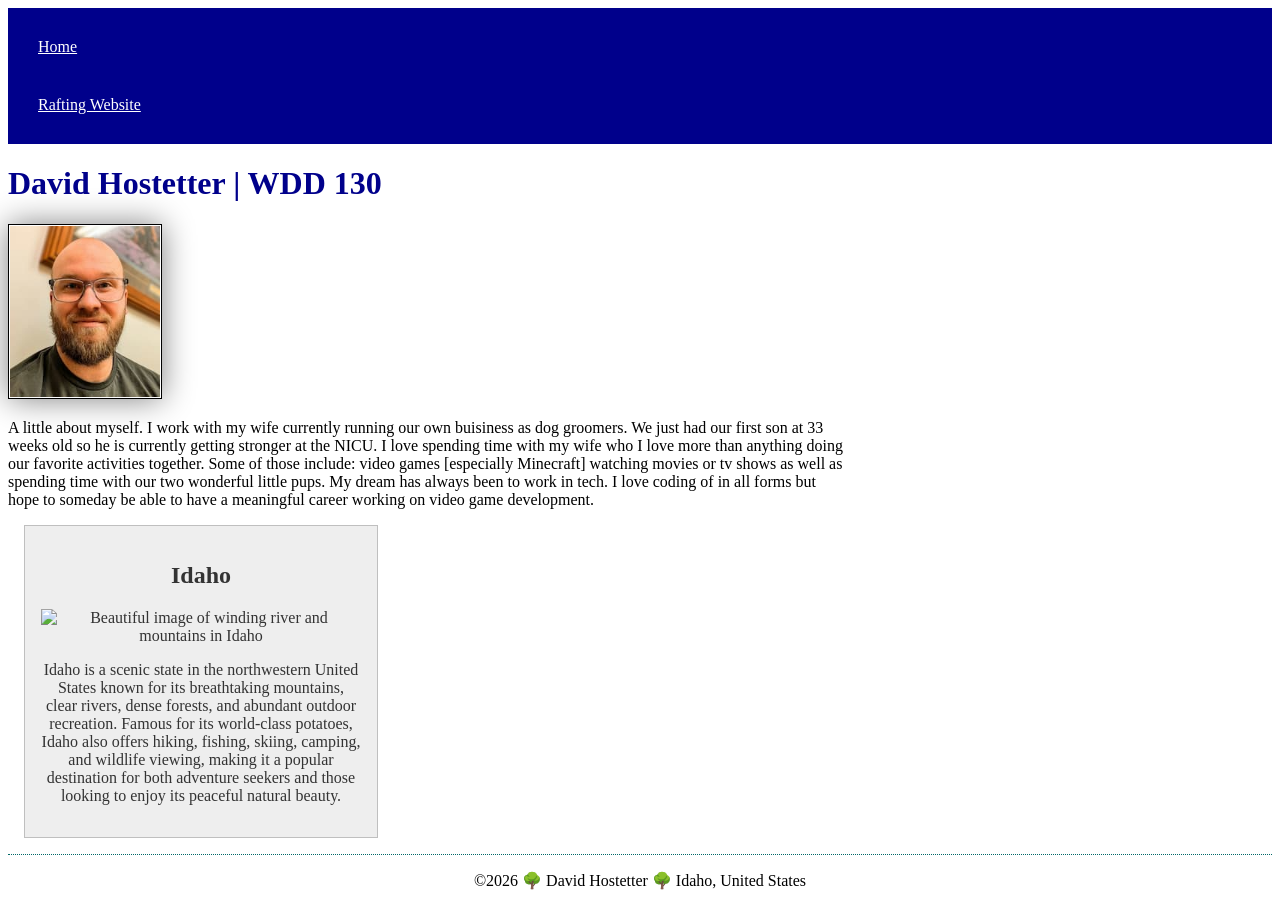
==== index.html @ 29add02b "update website info" ====
<!DOCTYPE html>
<html lang="en">

<head>
    <meta charset="UTF-8">
    <meta name="viewport" content="width=device-width, initial-scale=1.0">
    <title>David Hostetter | WDD 130</title>
    <meta name="description"
      content="A introductory webpage for the class WDD 130 for David Hostetter to practice web development.">
    <meta name="author" content="David Hostetter">
    <link rel="stylesheet" href="styles/styles.css">
</head>

<body>
    <header>
        <nav>
            <a href="#">Home</a>
            <a href="wwr/">Rafting Website</a>
        </nav>
    </header>

    <main>
        <h1>David Hostetter | WDD 130</h1>
        <img src="images/profile.jpg" alt="David Hostetter" width="200">
        <p>A little about myself. I work with my wife currently running our own buisiness as dog
            groomers.
            We just had our first son at 33 weeks old so he is currently getting stronger at the
            NICU. I
            love spending time with my wife who I love more than anything doing our favorite
            activities together.
            Some of those include: video games [especially Minecraft] watching movies or tv
            shows as
            well as spending
            time with our two wonderful little pups. My dream has always been to work in tech. I
            love coding of in all forms
            but hope to someday be able to have a meaningful career working on video game
            development.
        </p>
    </main>

    <aside>
        <h2>Idaho</h2>
        <img src="images/idaho-small.jpg"
          alt="Beautiful image of winding river and mountains in Idaho">
        <p>Idaho is a scenic state in the northwestern United States known for its breathtaking
            mountains,
            clear rivers, dense forests, and abundant outdoor recreation. Famous for its world-class
            potatoes,
            Idaho also offers hiking, fishing, skiing, camping, and wildlife viewing, making it a
            popular
            destination for both adventure seekers and those looking to enjoy its peaceful natural
            beauty.
        </p>
    </aside>

    <footer>
        <p>©️2026 🌳 David Hostetter 🌳 Idaho, United States</p>
    </footer>
</body>

</html>
---- styles/styles.css ----
main {
    max-width: 840px;

}

aside {
    width: 20rem;
    margin: 1rem;
    border: 1px solid rgb(0 0 0 / .2);
    padding: 1rem;
    background-color: #eee;
    color: #333;
    text-align: center;
}

aside img {
    width: 200px;
    height: auto;
}

nav {
    background-color: darkblue;
    padding: 10px;
}

nav a {
    color: white;
    display: block;
    padding: 20px;
}

h1 {
    color: darkblue;
}

main img {
    width: 150px;
    height: auto;
    border: 1px solid black;
    padding: 1px;
    box-shadow: 0 0 30px gray;
}

p {
    padding: 0;
}

footer {
    margin-top: 10px;
    border-top: 1px dotted rgb(1, 104, 104);
    text-align: center;
}
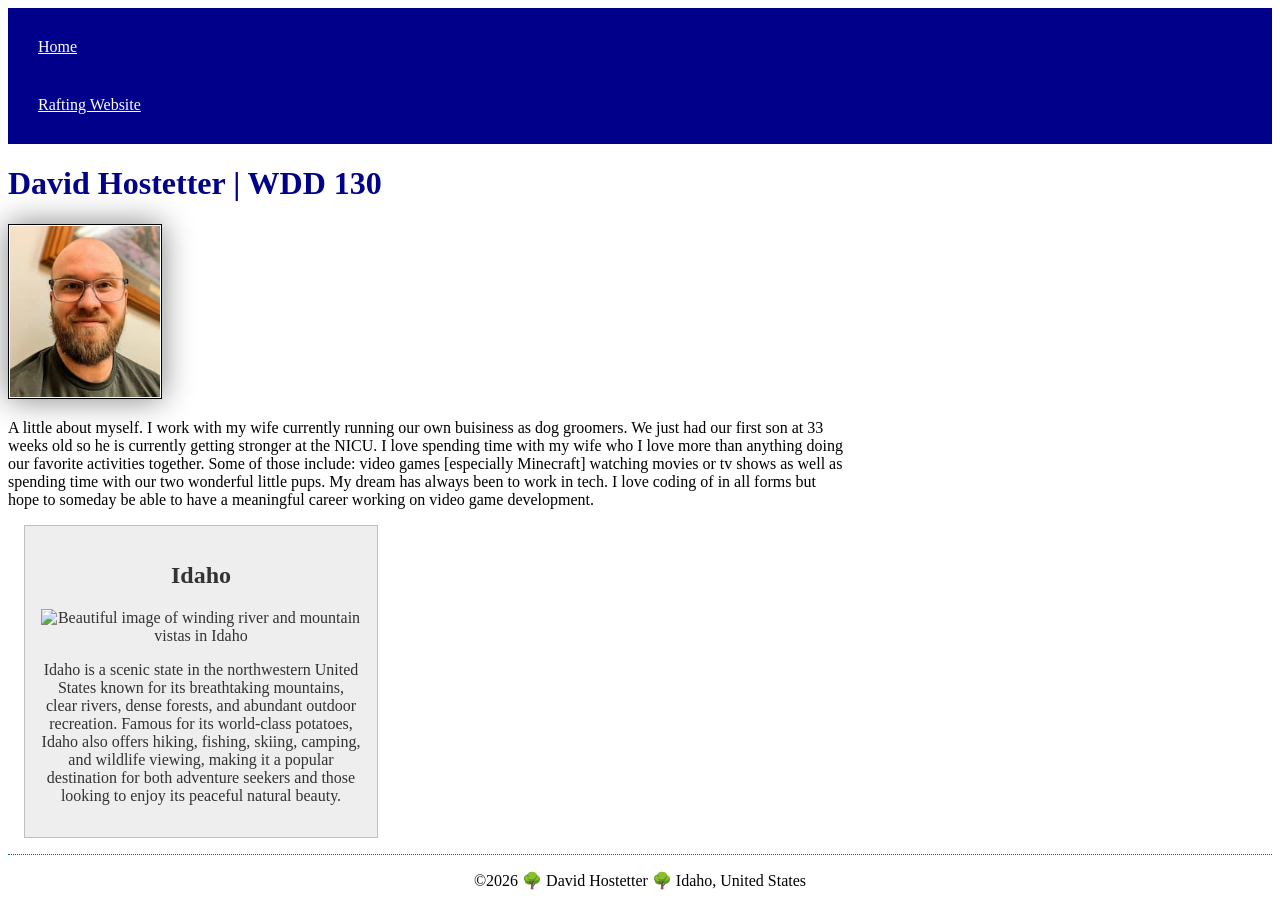
==== commit 40cb8470: "html update" ====
--- a/index.html
+++ b/index.html
@@ -41,7 +41,7 @@
     <aside>
         <h2>Idaho</h2>
         <img src="images/idaho-small.jpg"
-          alt="Beautiful image of winding river and mountains in Idaho">
+          alt="Beautiful image of winding river and mountain vistas in Idaho">
         <p>Idaho is a scenic state in the northwestern United States known for its breathtaking
             mountains,
             clear rivers, dense forests, and abundant outdoor recreation. Famous for its world-class
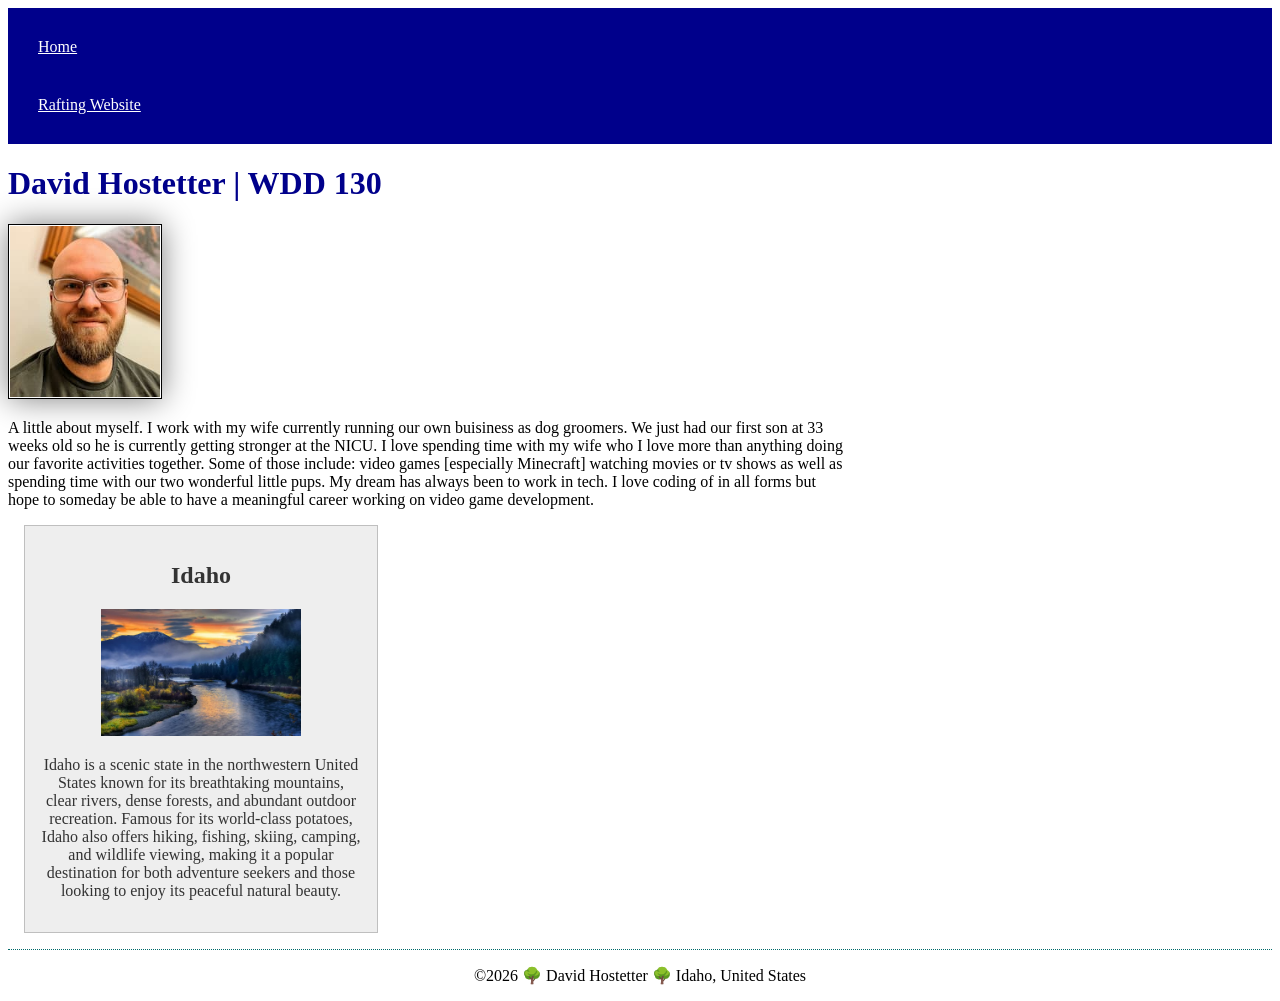
==== commit df1d9fa5: "img fix" ====
--- a/index.html
+++ b/index.html
@@ -40,7 +40,7 @@
 
     <aside>
         <h2>Idaho</h2>
-        <img src="images/idaho-small.jpg"
+        <img src="images/idaho-view-small.jpg"
           alt="Beautiful image of winding river and mountain vistas in Idaho">
         <p>Idaho is a scenic state in the northwestern United States known for its breathtaking
             mountains,
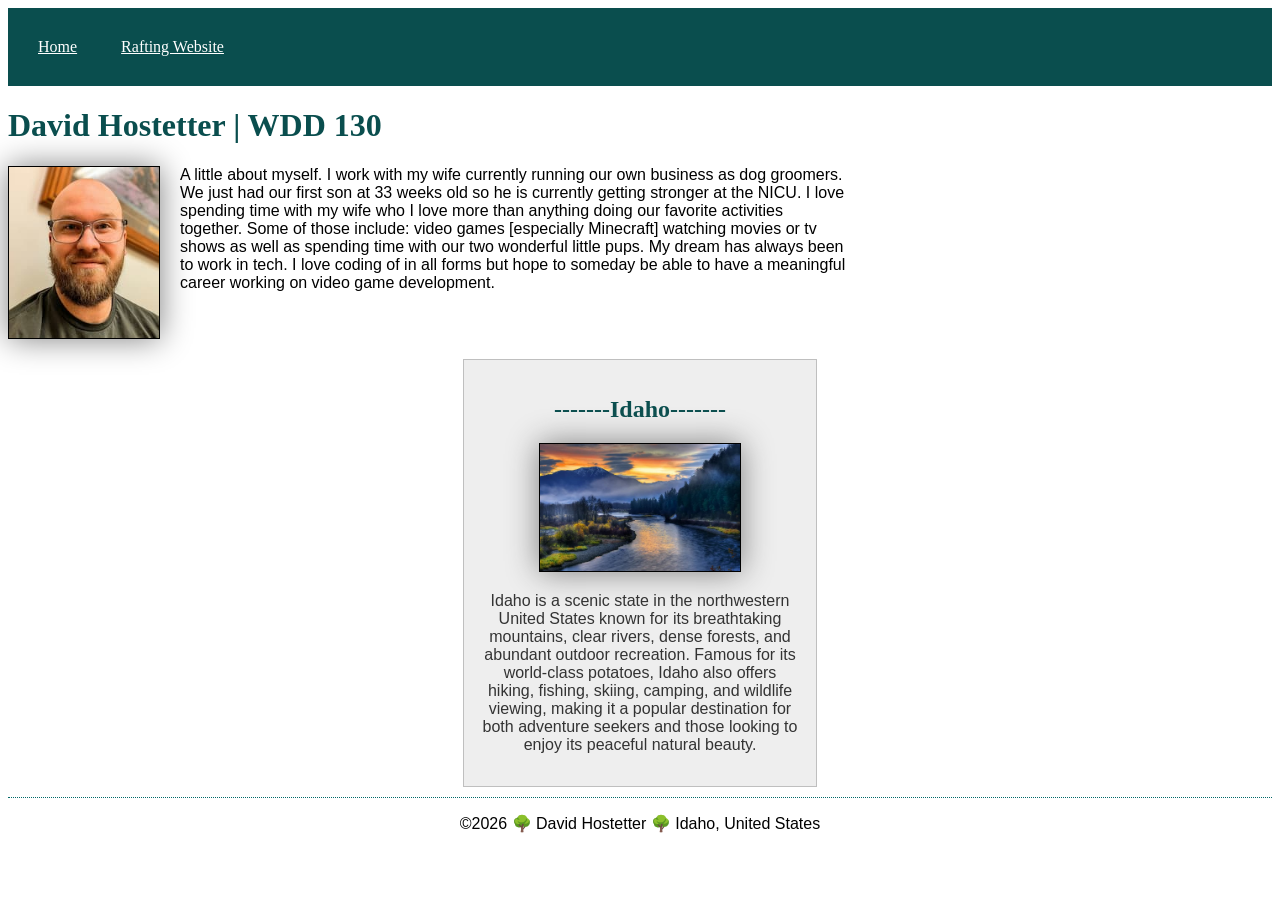
==== commit 622ce693: "main website update" ====
--- a/index.html
+++ b/index.html
@@ -22,7 +22,7 @@
     <main>
         <h1>David Hostetter | WDD 130</h1>
         <img src="images/profile.jpg" alt="David Hostetter" width="200">
-        <p>A little about myself. I work with my wife currently running our own buisiness as dog
+        <p>A little about myself. I work with my wife currently running our own business as dog
             groomers.
             We just had our first son at 33 weeks old so he is currently getting stronger at the
             NICU. I
@@ -39,7 +39,7 @@
     </main>
 
     <aside>
-        <h2>Idaho</h2>
+        <h2>-------Idaho-------</h2>
         <img src="images/idaho-view-small.jpg"
           alt="Beautiful image of winding river and mountain vistas in Idaho">
         <p>Idaho is a scenic state in the northwestern United States known for its breathtaking
--- a/styles/styles.css
+++ b/styles/styles.css
@@ -1,25 +1,35 @@
+:root {
+    --image-border: 1px solid black;
+    --box-shadows: 0 0 30px gray;
+    --image-pad: 0, 1px;
+    --font-family: 'Gill Sans', 'Gill Sans MT', Calibri, 'Trebuchet MS', sans-serif;
+}
+
 main {
     max-width: 840px;
-
 }
 
 aside {
     width: 20rem;
-    margin: 1rem;
+    margin: 0 auto;
     border: 1px solid rgb(0 0 0 / .2);
     padding: 1rem;
     background-color: #eee;
     color: #333;
     text-align: center;
+    clear: both;
 }
 
 aside img {
     width: 200px;
     height: auto;
+    border: var(--image-border);
+    box-shadow: var(--box-shadows);
+    padding: var(--image-pad);
 }
 
 nav {
-    background-color: darkblue;
+    background-color: rgb(10, 78, 78);
     padding: 10px;
 }
 
@@ -27,22 +37,33 @@
     color: white;
     display: block;
     padding: 20px;
+    font-family: cursive;
+    display: inline-block;
 }
 
 h1 {
-    color: darkblue;
+    color: rgb(10, 78, 78);
+}
+
+h2 {
+    color: rgb(10, 78, 78);
+    font-family: cursive;
 }
 
 main img {
     width: 150px;
     height: auto;
-    border: 1px solid black;
-    padding: 1px;
-    box-shadow: 0 0 30px gray;
+    border: var(--image-border);
+    padding: var(--image-pad);
+    box-shadow: var(--box-shadows);
+    float: left;
+    margin-right: 20px;
+    margin-bottom: 20px;
 }
 
 p {
     padding: 0;
+    font-family: var(--font-family);
 }
 
 footer {
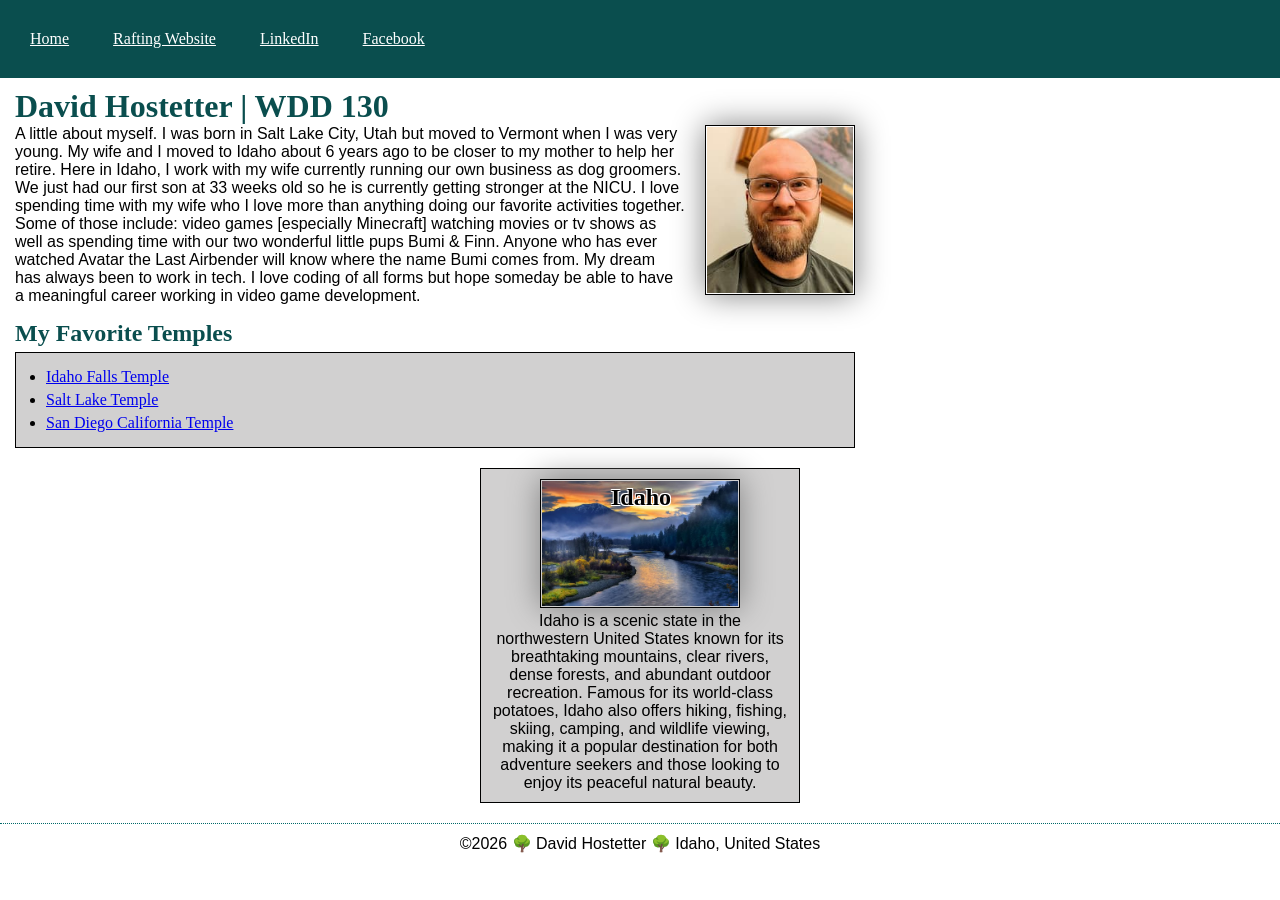
==== commit bc914090: "webpage edits code along" ====
--- a/index.html
+++ b/index.html
@@ -16,13 +16,18 @@
         <nav>
             <a href="#">Home</a>
             <a href="wwr/">Rafting Website</a>
+            <a href="https://www.linkedin.com/in/david-nephi-hostetter/">LinkedIn</a>
+            <a href="https://www.facebook.com/david.hostetter">Facebook</a>
         </nav>
     </header>
 
     <main>
         <h1>David Hostetter | WDD 130</h1>
         <img src="images/profile.jpg" alt="David Hostetter" width="200">
-        <p>A little about myself. I work with my wife currently running our own business as dog
+        <p>A little about myself. I was born in Salt Lake City, Utah but moved to Vermont when I was
+            very young. My wife and I moved to Idaho about 6 years ago to be closer to my mother to
+            help her retire. Here in Idaho, I work with my wife currently running our own business
+            as dog
             groomers.
             We just had our first son at 33 weeks old so he is currently getting stronger at the
             NICU. I
@@ -31,15 +36,33 @@
             Some of those include: video games [especially Minecraft] watching movies or tv
             shows as
             well as spending
-            time with our two wonderful little pups. My dream has always been to work in tech. I
-            love coding of in all forms
-            but hope to someday be able to have a meaningful career working on video game
+            time with our two wonderful little pups Bumi & Finn. Anyone who has ever watched
+            Avatar the Last Airbender will know where the name Bumi comes from. My dream has always
+            been to
+            work in tech. I
+            love coding of all forms
+            but hope someday be able to have a meaningful career working in video game
             development.
         </p>
+        <h2 class="header">My Favorite Temples</h2>
+        <ul class="box">
+            <li>
+                <a href="https://www.churchofjesuschrist.org/temples/details/idaho-falls-idaho-temple"
+                  target="_blank">Idaho Falls Temple</a>
+            </li>
+            <li>
+                <a href="https://www.churchofjesuschrist.org/temples/details/salt-lake-temple"
+                  target="_blank">Salt Lake Temple</a>
+            </li>
+            <li>
+                <a href="https://www.churchofjesuschrist.org/temples/details/san-diego-california-temple"
+                  target="_blank">San Diego California Temple</a>
+            </li>
+        </ul>
     </main>
 
-    <aside>
-        <h2>-------Idaho-------</h2>
+    <aside class="box">
+        <h2>Idaho</h2>
         <img src="images/idaho-view-small.jpg"
           alt="Beautiful image of winding river and mountain vistas in Idaho">
         <p>Idaho is a scenic state in the northwestern United States known for its breathtaking
--- a/styles/styles.css
+++ b/styles/styles.css
@@ -1,23 +1,40 @@
+* {
+    margin: 0;
+    padding: 0;
+    box-sizing: border-box;
+}
+
 :root {
     --image-border: 1px solid black;
     --box-shadows: 0 0 30px gray;
-    --image-pad: 0, 1px;
+    --image-pad: 1px;
+    --header-text-color: rgb(10, 78, 78);
     --font-family: 'Gill Sans', 'Gill Sans MT', Calibri, 'Trebuchet MS', sans-serif;
 }
 
 main {
     max-width: 840px;
+    margin-left: 15px;
+    margin-right: 15px;
+    margin-top: 10px;
 }
 
 aside {
     width: 20rem;
-    margin: 0 auto;
-    border: 1px solid rgb(0 0 0 / .2);
-    padding: 1rem;
-    background-color: #eee;
-    color: #333;
     text-align: center;
-    clear: both;
+    position: relative;
+}
+
+aside h2 {
+    position: absolute;
+    top: 15px;
+    left: 130px;
+    color: black;
+    text-shadow:
+        -1px -1px 0 white,
+        1px -1px 0 white,
+        -1px 1px 0 white,
+        1px 1px 0 white;
 }
 
 aside img {
@@ -45,19 +62,14 @@
     color: rgb(10, 78, 78);
 }
 
-h2 {
-    color: rgb(10, 78, 78);
-    font-family: cursive;
-}
-
 main img {
     width: 150px;
     height: auto;
     border: var(--image-border);
     padding: var(--image-pad);
     box-shadow: var(--box-shadows);
-    float: left;
-    margin-right: 20px;
+    float: right;
+    margin-left: 20px;
     margin-bottom: 20px;
 }
 
@@ -70,4 +82,29 @@
     margin-top: 10px;
     border-top: 1px dotted rgb(1, 104, 104);
     text-align: center;
+    padding-top: 10px;
+}
+
+/* Class Selectors */
+
+.box {
+    margin: 0 auto;
+    border: 1px solid black;
+    padding: 10px;
+    background-color: rgb(209, 208, 208);
+    color: #000;
+    margin-bottom: 20px;
+    margin-top: 5px;
+}
+
+.header {
+    margin-top: 15px;
+    color: var(--header-text-color);
+}
+
+li {
+    text-align: left;
+    margin-left: 20px;
+    margin-bottom: 5px;
+    margin-top: 5px;
 }
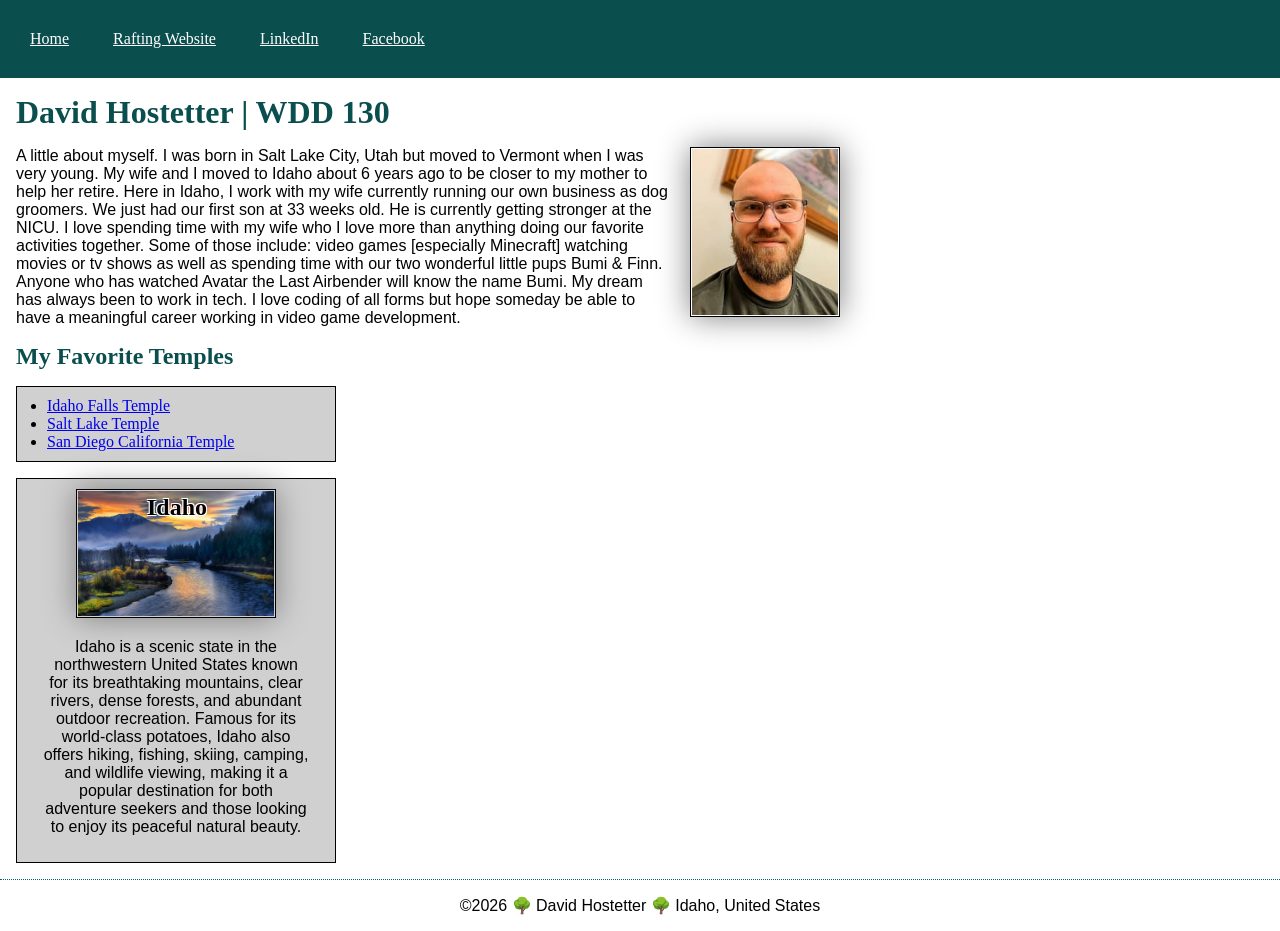
==== commit af50524a: "code along addon" ====
--- a/index.html
+++ b/index.html
@@ -29,15 +29,15 @@
             help her retire. Here in Idaho, I work with my wife currently running our own business
             as dog
             groomers.
-            We just had our first son at 33 weeks old so he is currently getting stronger at the
+            We just had our first son at 33 weeks old. He is currently getting stronger at the
             NICU. I
             love spending time with my wife who I love more than anything doing our favorite
             activities together.
             Some of those include: video games [especially Minecraft] watching movies or tv
             shows as
             well as spending
-            time with our two wonderful little pups Bumi & Finn. Anyone who has ever watched
-            Avatar the Last Airbender will know where the name Bumi comes from. My dream has always
+            time with our two wonderful little pups Bumi & Finn. Anyone who has watched
+            Avatar the Last Airbender will know the name Bumi. My dream has always
             been to
             work in tech. I
             love coding of all forms
@@ -45,7 +45,7 @@
             development.
         </p>
         <h2 class="header">My Favorite Temples</h2>
-        <ul class="box">
+        <ul class="box indent">
             <li>
                 <a href="https://www.churchofjesuschrist.org/temples/details/idaho-falls-idaho-temple"
                   target="_blank">Idaho Falls Temple</a>
--- a/styles/styles.css
+++ b/styles/styles.css
@@ -14,9 +14,6 @@
 
 main {
     max-width: 840px;
-    margin-left: 15px;
-    margin-right: 15px;
-    margin-top: 10px;
 }
 
 aside {
@@ -59,6 +56,7 @@
 }
 
 h1 {
+    margin: 1rem;
     color: rgb(10, 78, 78);
 }
 
@@ -74,6 +72,7 @@
 }
 
 p {
+    margin: 1rem;
     padding: 0;
     font-family: var(--font-family);
 }
@@ -82,29 +81,24 @@
     margin-top: 10px;
     border-top: 1px dotted rgb(1, 104, 104);
     text-align: center;
-    padding-top: 10px;
 }
 
 /* Class Selectors */
 
 .box {
-    margin: 0 auto;
+    margin: 1rem;
     border: 1px solid black;
     padding: 10px;
     background-color: rgb(209, 208, 208);
     color: #000;
-    margin-bottom: 20px;
-    margin-top: 5px;
+    width: 20rem;
 }
 
 .header {
-    margin-top: 15px;
+    margin: 1rem;
     color: var(--header-text-color);
 }
 
-li {
-    text-align: left;
-    margin-left: 20px;
-    margin-bottom: 5px;
-    margin-top: 5px;
+.indent {
+    padding-left: 30px;
 }
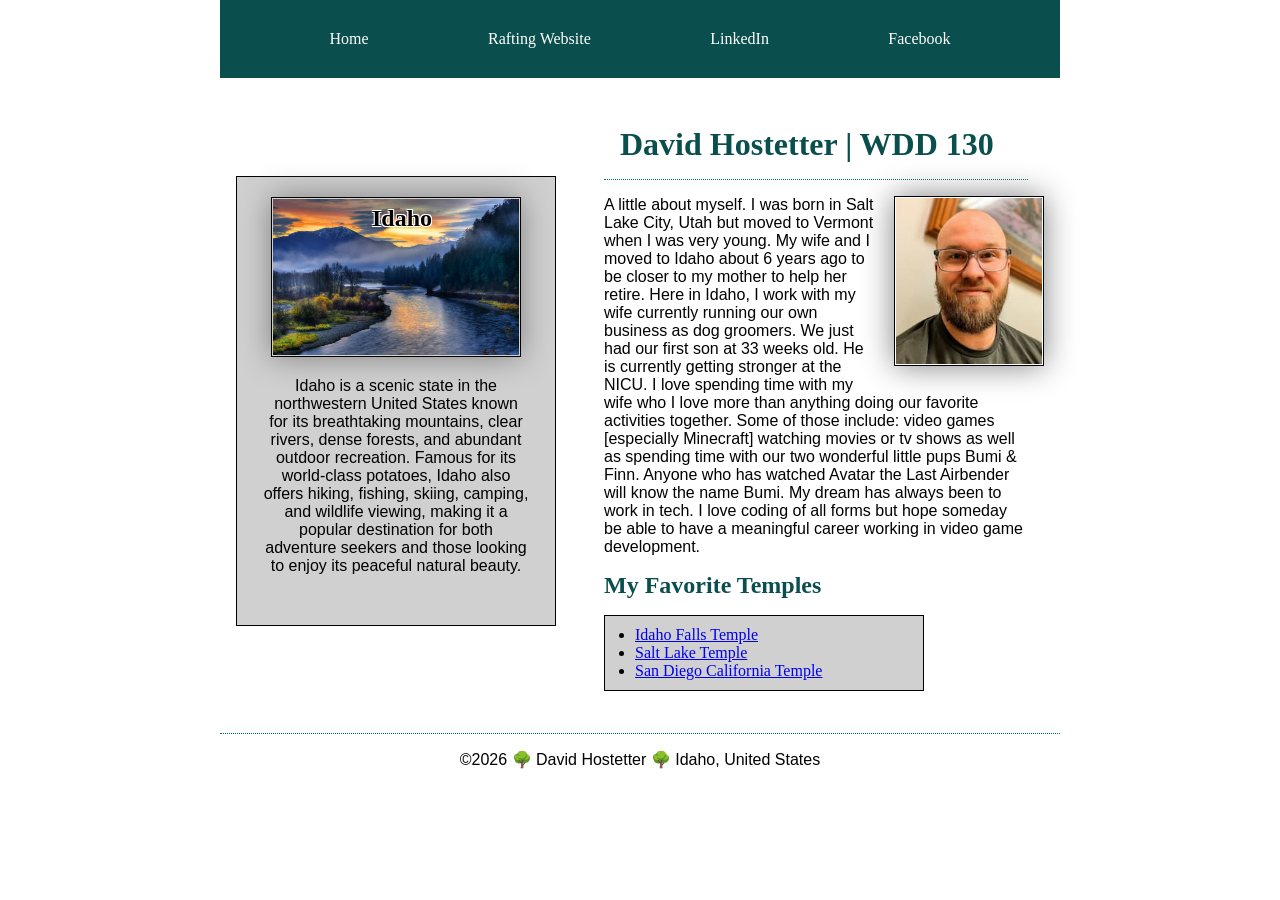
==== commit 7030f6b4: "main site update" ====
--- a/index.html
+++ b/index.html
@@ -21,60 +21,68 @@
         </nav>
     </header>
 
-    <main>
-        <h1>David Hostetter | WDD 130</h1>
-        <img src="images/profile.jpg" alt="David Hostetter" width="200">
-        <p>A little about myself. I was born in Salt Lake City, Utah but moved to Vermont when I was
-            very young. My wife and I moved to Idaho about 6 years ago to be closer to my mother to
-            help her retire. Here in Idaho, I work with my wife currently running our own business
-            as dog
-            groomers.
-            We just had our first son at 33 weeks old. He is currently getting stronger at the
-            NICU. I
-            love spending time with my wife who I love more than anything doing our favorite
-            activities together.
-            Some of those include: video games [especially Minecraft] watching movies or tv
-            shows as
-            well as spending
-            time with our two wonderful little pups Bumi & Finn. Anyone who has watched
-            Avatar the Last Airbender will know the name Bumi. My dream has always
-            been to
-            work in tech. I
-            love coding of all forms
-            but hope someday be able to have a meaningful career working in video game
-            development.
-        </p>
-        <h2 class="header">My Favorite Temples</h2>
-        <ul class="box indent">
-            <li>
-                <a href="https://www.churchofjesuschrist.org/temples/details/idaho-falls-idaho-temple"
-                  target="_blank">Idaho Falls Temple</a>
-            </li>
-            <li>
-                <a href="https://www.churchofjesuschrist.org/temples/details/salt-lake-temple"
-                  target="_blank">Salt Lake Temple</a>
-            </li>
-            <li>
-                <a href="https://www.churchofjesuschrist.org/temples/details/san-diego-california-temple"
-                  target="_blank">San Diego California Temple</a>
-            </li>
-        </ul>
-    </main>
+    <div class="grid">
+        <main>
+            <h1>David Hostetter | WDD 130</h1>
+            <img src="images/profile.jpg" alt="David Hostetter" width="200">
+            <p>A little about myself. I was born in Salt Lake City, Utah but moved to Vermont when I
+                was
+                very young. My wife and I moved to Idaho about 6 years ago to be closer to my mother
+                to
+                help her retire. Here in Idaho, I work with my wife currently running our own
+                business
+                as dog
+                groomers.
+                We just had our first son at 33 weeks old. He is currently getting stronger at the
+                NICU. I
+                love spending time with my wife who I love more than anything doing our favorite
+                activities together.
+                Some of those include: video games [especially Minecraft] watching movies or tv
+                shows as
+                well as spending
+                time with our two wonderful little pups Bumi & Finn. Anyone who has watched
+                Avatar the Last Airbender will know the name Bumi. My dream has always
+                been to
+                work in tech. I
+                love coding of all forms
+                but hope someday be able to have a meaningful career working in video game
+                development.
+            </p>
+            <h2 class="header">My Favorite Temples</h2>
+            <ul class="box indent">
+                <li>
+                    <a href="https://www.churchofjesuschrist.org/temples/details/idaho-falls-idaho-temple"
+                      target="_blank">Idaho Falls Temple</a>
+                </li>
+                <li>
+                    <a href="https://www.churchofjesuschrist.org/temples/details/salt-lake-temple"
+                      target="_blank">Salt Lake Temple</a>
+                </li>
+                <li>
+                    <a href="https://www.churchofjesuschrist.org/temples/details/san-diego-california-temple"
+                      target="_blank">San Diego California Temple</a>
+                </li>
+            </ul>
+        </main>
 
-    <aside class="box">
-        <h2>Idaho</h2>
-        <img src="images/idaho-view-small.jpg"
-          alt="Beautiful image of winding river and mountain vistas in Idaho">
-        <p>Idaho is a scenic state in the northwestern United States known for its breathtaking
-            mountains,
-            clear rivers, dense forests, and abundant outdoor recreation. Famous for its world-class
-            potatoes,
-            Idaho also offers hiking, fishing, skiing, camping, and wildlife viewing, making it a
-            popular
-            destination for both adventure seekers and those looking to enjoy its peaceful natural
-            beauty.
-        </p>
-    </aside>
+        <aside class="box">
+            <h2>Idaho</h2>
+            <img src="images/idaho-view-small.jpg"
+              alt="Beautiful image of winding river and mountain vistas in Idaho">
+            <p>Idaho is a scenic state in the northwestern United States known for its breathtaking
+                mountains,
+                clear rivers, dense forests, and abundant outdoor recreation. Famous for its
+                world-class
+                potatoes,
+                Idaho also offers hiking, fishing, skiing, camping, and wildlife viewing, making it
+                a
+                popular
+                destination for both adventure seekers and those looking to enjoy its peaceful
+                natural
+                beauty.
+            </p>
+        </aside>
+    </div>
 
     <footer>
         <p>©️2026 🌳 David Hostetter 🌳 Idaho, United States</p>
--- a/styles/styles.css
+++ b/styles/styles.css
@@ -13,19 +13,23 @@
 }
 
 main {
-    max-width: 840px;
+    grid-column: 2/3;
+    margin: 1rem;
 }
 
 aside {
     width: 20rem;
     text-align: center;
     position: relative;
+    grid-column: 1/2;
+    grid-row: 1/2;
+    height: 450px;
 }
 
 aside h2 {
     position: absolute;
-    top: 15px;
-    left: 130px;
+    top: 28px;
+    left: 135px;
     color: black;
     text-shadow:
         -1px -1px 0 white,
@@ -35,14 +39,18 @@
 }
 
 aside img {
-    width: 200px;
+    width: 250px;
     height: auto;
     border: var(--image-border);
     box-shadow: var(--box-shadows);
     padding: var(--image-pad);
+    margin-top: 10px;
 }
 
 nav {
+    display: flex;
+    justify-content: space-evenly;
+    align-items: center;
     background-color: rgb(10, 78, 78);
     padding: 10px;
 }
@@ -53,11 +61,14 @@
     padding: 20px;
     font-family: cursive;
     display: inline-block;
+    text-decoration: none;
 }
 
 h1 {
     margin: 1rem;
     color: rgb(10, 78, 78);
+    border-bottom: 1px dotted rgb(1, 104, 104);
+    padding: 1rem;
 }
 
 main img {
@@ -75,6 +86,18 @@
     margin: 1rem;
     padding: 0;
     font-family: var(--font-family);
+}
+
+header,
+footer,
+.grid {
+    max-width: 840px;
+    margin: 0 auto;
+}
+
+.grid {
+    display: grid;
+    align-items: center;
 }
 
 footer {
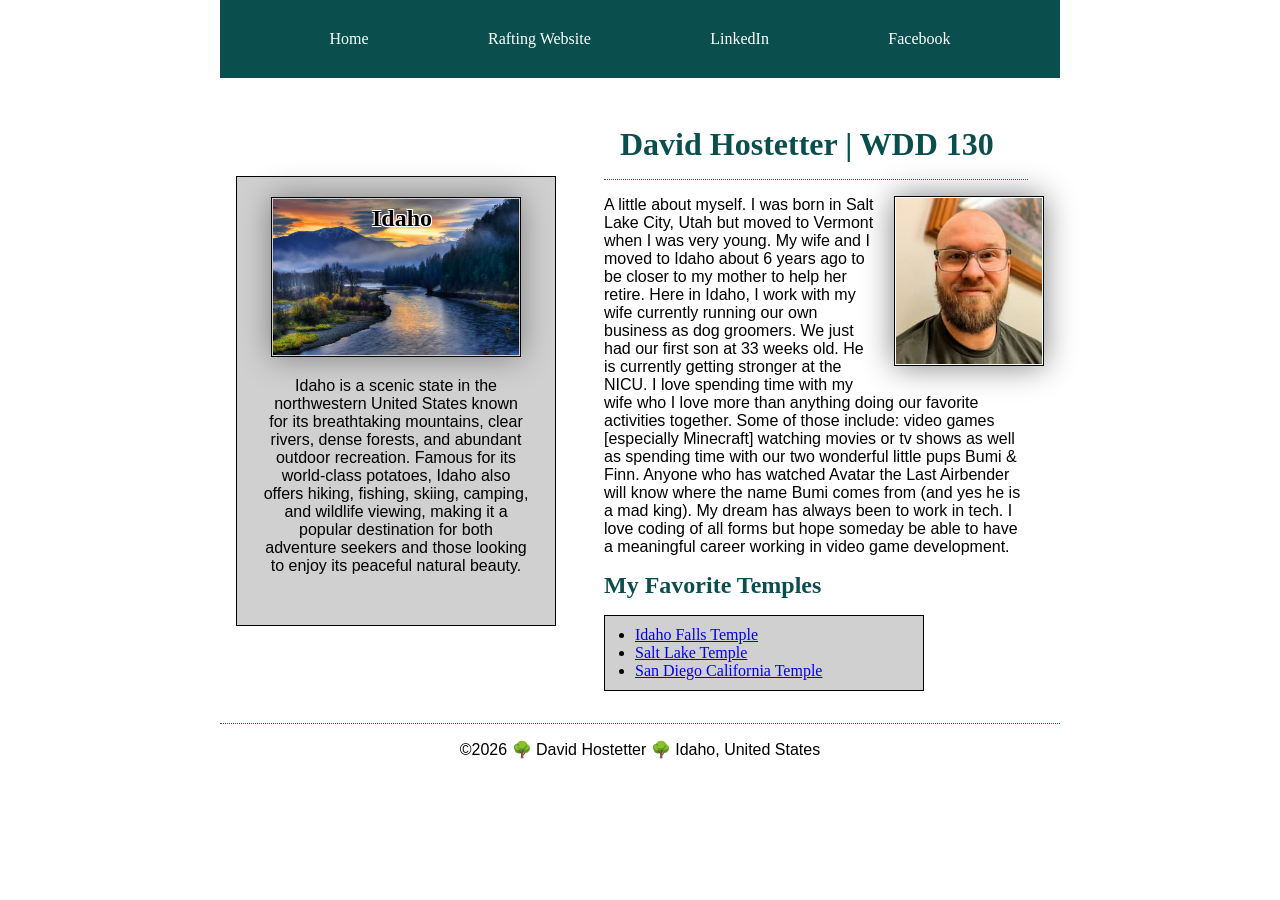
==== commit 98fb1a46: "website update" ====
--- a/index.html
+++ b/index.html
@@ -41,7 +41,8 @@
                 shows as
                 well as spending
                 time with our two wonderful little pups Bumi & Finn. Anyone who has watched
-                Avatar the Last Airbender will know the name Bumi. My dream has always
+                Avatar the Last Airbender will know where the name Bumi comes from (and yes he is a
+                mad king). My dream has always
                 been to
                 work in tech. I
                 love coding of all forms
--- a/styles/styles.css
+++ b/styles/styles.css
@@ -101,7 +101,7 @@
 }
 
 footer {
-    margin-top: 10px;
+    margin-top: auto;
     border-top: 1px dotted rgb(1, 104, 104);
     text-align: center;
 }
